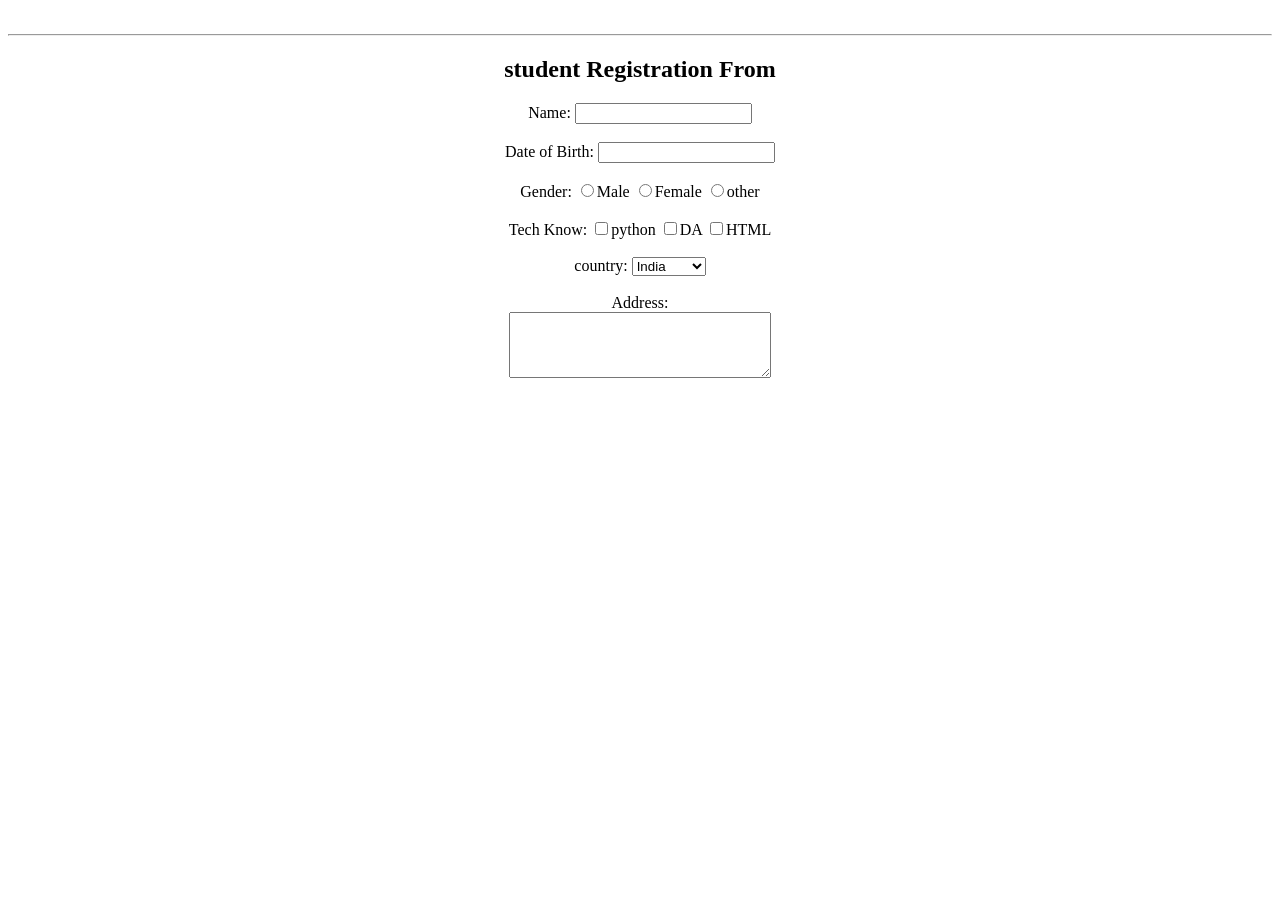
==== form tag.html @ df6eb7da "updated HTML files" ====
<!DOCTYPE html>

<html>
    <head>
        
        <title>student form </title>
        
    </head>
    <body>
        <br><hr>
        <div align="center">
            <h2>student Registration From</h2>
            <lable>Name:</lable>
              <input type=""text" placeholder=""Enter your name">
              <br><br>
              <label>Date of Birth:</label>
              <input type=""date>
              <br><br>
            <label>Gender:</label>
            <input type="radio" name=""gender">Male
            <input type="radio" name="gender">Female
            <input type="radio" name=""gender">other
            <br><br>
            <label>Tech Know:</label>
            <input type="checkbox">python
            <input type="checkbox">DA 
            <input type="checkbox">HTML
            <br><br>
            <label>country:</label>
            <select>
                <option>India</option>
                <option>USA</option>
                <option>Canada</option>
                <option>Australia</option>
                </select>
                <br><br>
                <label>Address:</label>
                <br>
                <textarea rows="4" cols="30"></textarea>
                <br><br>
       
    </body>
</html>
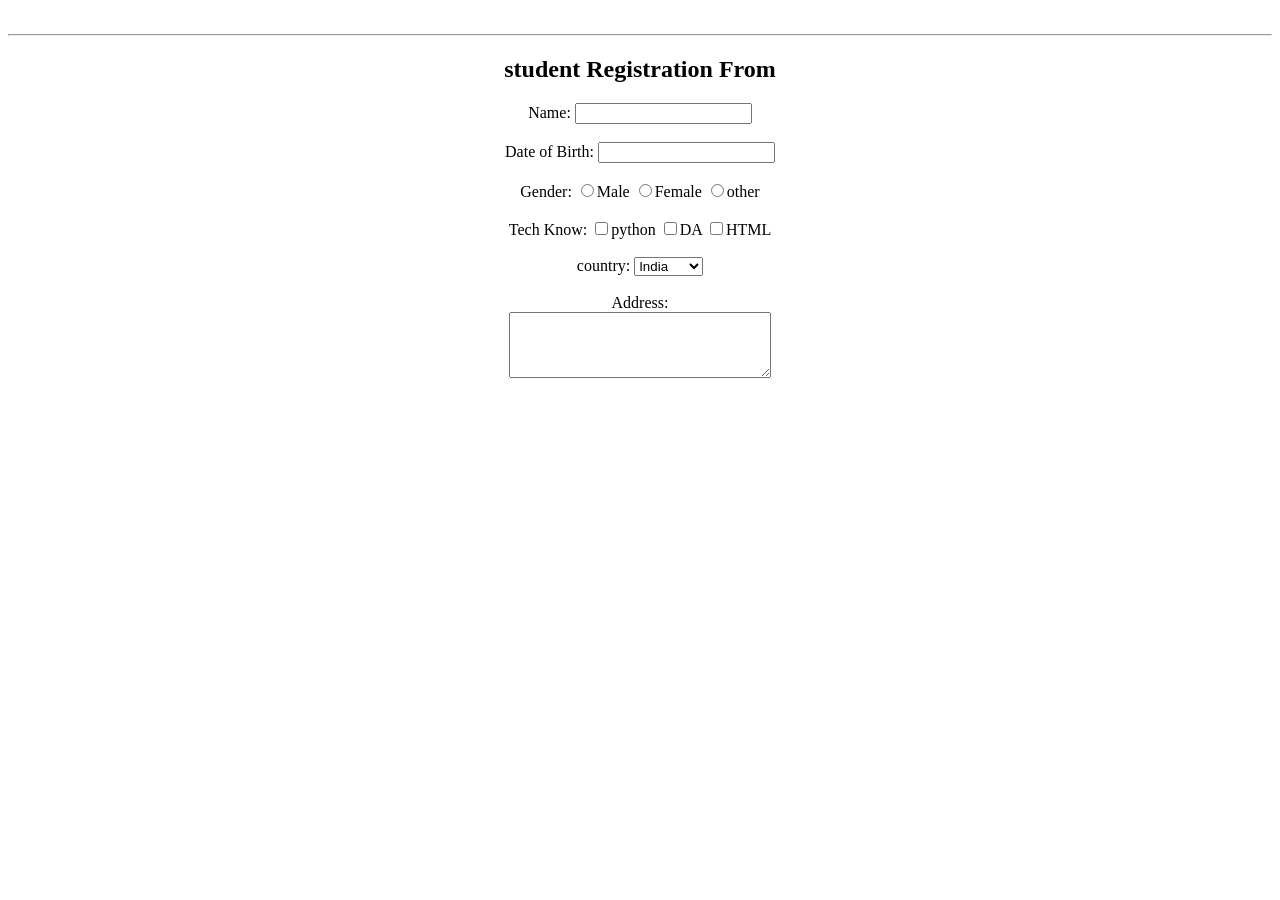
==== commit 3b146e7a: "Added Bootstrap homework" ====
--- a/form tag.html
+++ b/form tag.html
@@ -31,7 +31,7 @@
                 <option>India</option>
                 <option>USA</option>
                 <option>Canada</option>
-                <option>Australia</option>
+                <optio n>Australia</option>
                 </select>
                 <br><br>
                 <label>Address:</label>
